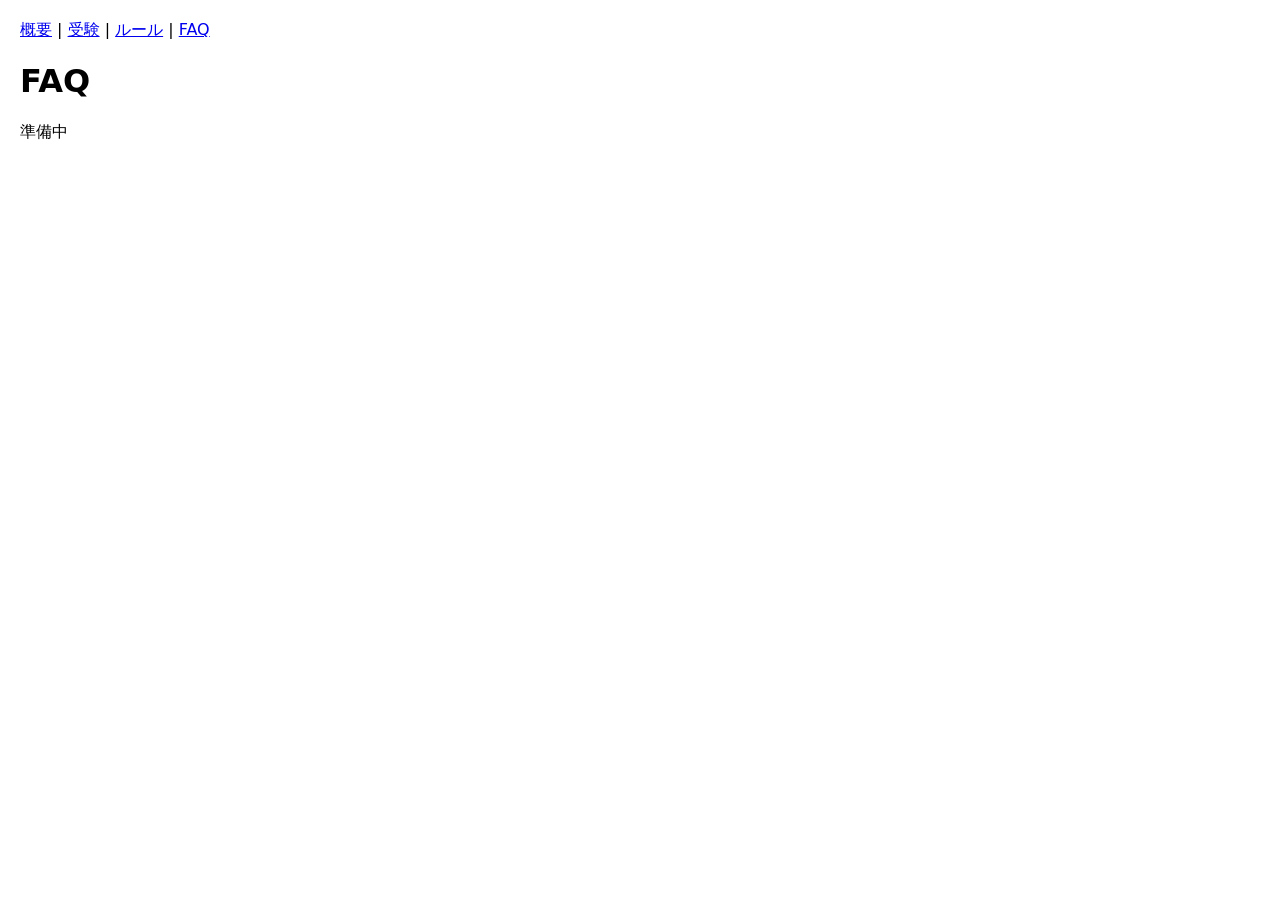
==== faq.html @ 65b39ee9 "Add files via upload" ====
<!doctype html>
<html lang="ja">
<head>
<meta charset="utf-8"/>
<meta name="viewport" content="width=device-width,initial-scale=1"/>
<title>eIQ FAQ</title>
<link rel="stylesheet" href="assets/styles.css"/>
</head>
<body>
<nav><a href="index.html">概要</a> | <a href="test.html">受験</a> | <a href="rules.html">ルール</a> | <a href="faq.html">FAQ</a></nav>
<main>
<h1>FAQ</h1>
<p>準備中</p>
</main>
<script src="assets/app.js"></script>
</body>
</html>
---- assets/styles.css ----
body{font-family:system-ui,-apple-system,'Noto Sans JP',sans-serif;margin:0;padding:20px;} nav{margin-bottom:20px;}
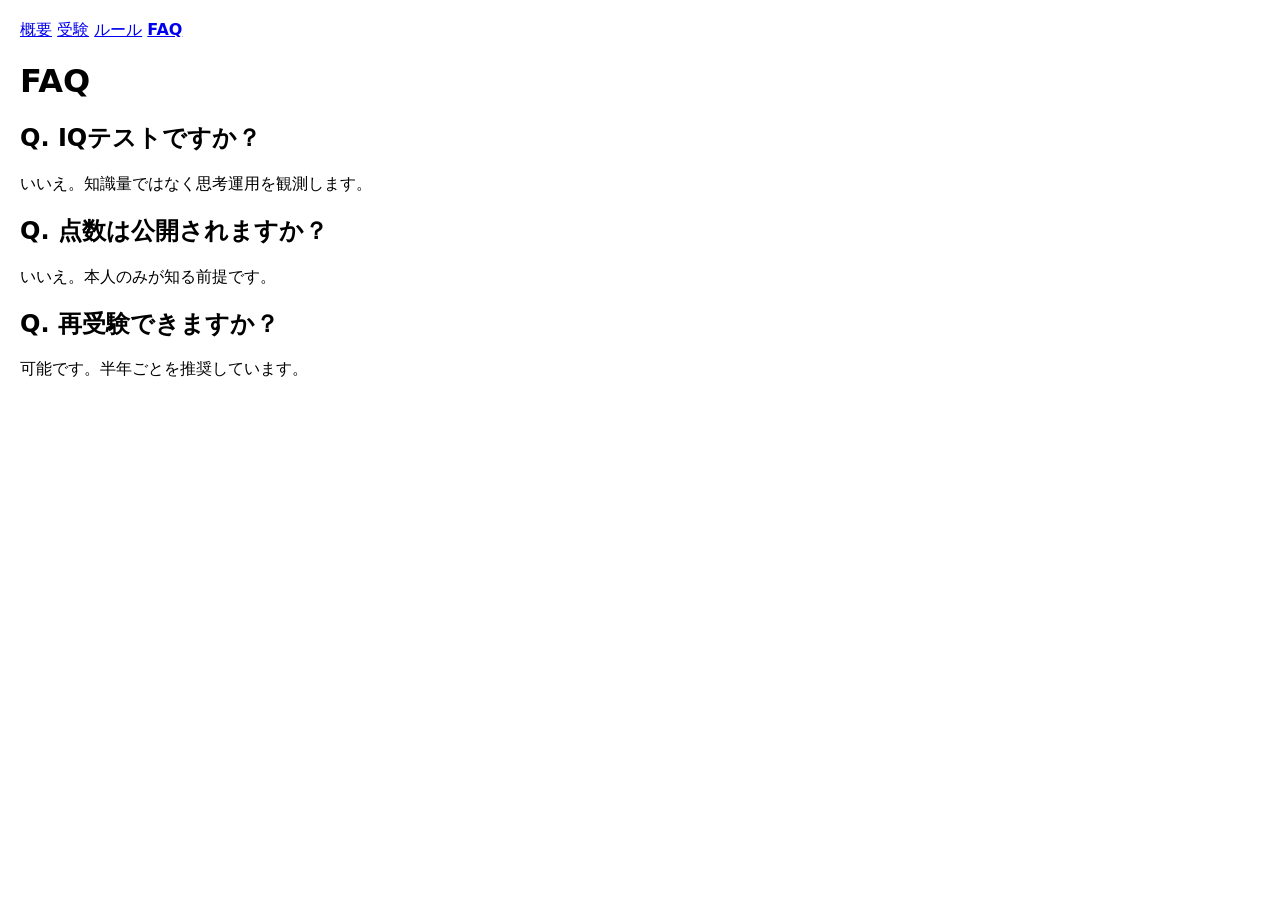
==== commit 37ca5ad2: "Update faq.html" ====
--- a/faq.html
+++ b/faq.html
@@ -1,17 +1,38 @@
 <!doctype html>
 <html lang="ja">
 <head>
-<meta charset="utf-8"/>
-<meta name="viewport" content="width=device-width,initial-scale=1"/>
-<title>eIQ FAQ</title>
-<link rel="stylesheet" href="assets/styles.css"/>
+<meta charset="utf-8">
+<meta name="viewport" content="width=device-width, initial-scale=1">
+<title>eIQ｜FAQ</title>
+<link rel="stylesheet" href="assets/styles.css">
 </head>
 <body>
-<nav><a href="index.html">概要</a> | <a href="test.html">受験</a> | <a href="rules.html">ルール</a> | <a href="faq.html">FAQ</a></nav>
-<main>
+<div class="wrap">
+
+<nav class="nav">
+<a href="index.html">概要</a>
+<a href="test.html">受験</a>
+<a href="rules.html">ルール</a>
+<a href="faq.html"><strong>FAQ</strong></a>
+</nav>
+
 <h1>FAQ</h1>
-<p>準備中</p>
-</main>
-<script src="assets/app.js"></script>
+
+<section class="card">
+<h2>Q. IQテストですか？</h2>
+<p>いいえ。知識量ではなく思考運用を観測します。</p>
+</section>
+
+<section class="card">
+<h2>Q. 点数は公開されますか？</h2>
+<p>いいえ。本人のみが知る前提です。</p>
+</section>
+
+<section class="card">
+<h2>Q. 再受験できますか？</h2>
+<p>可能です。半年ごとを推奨しています。</p>
+</section>
+
+</div>
 </body>
-</html>+</html>
